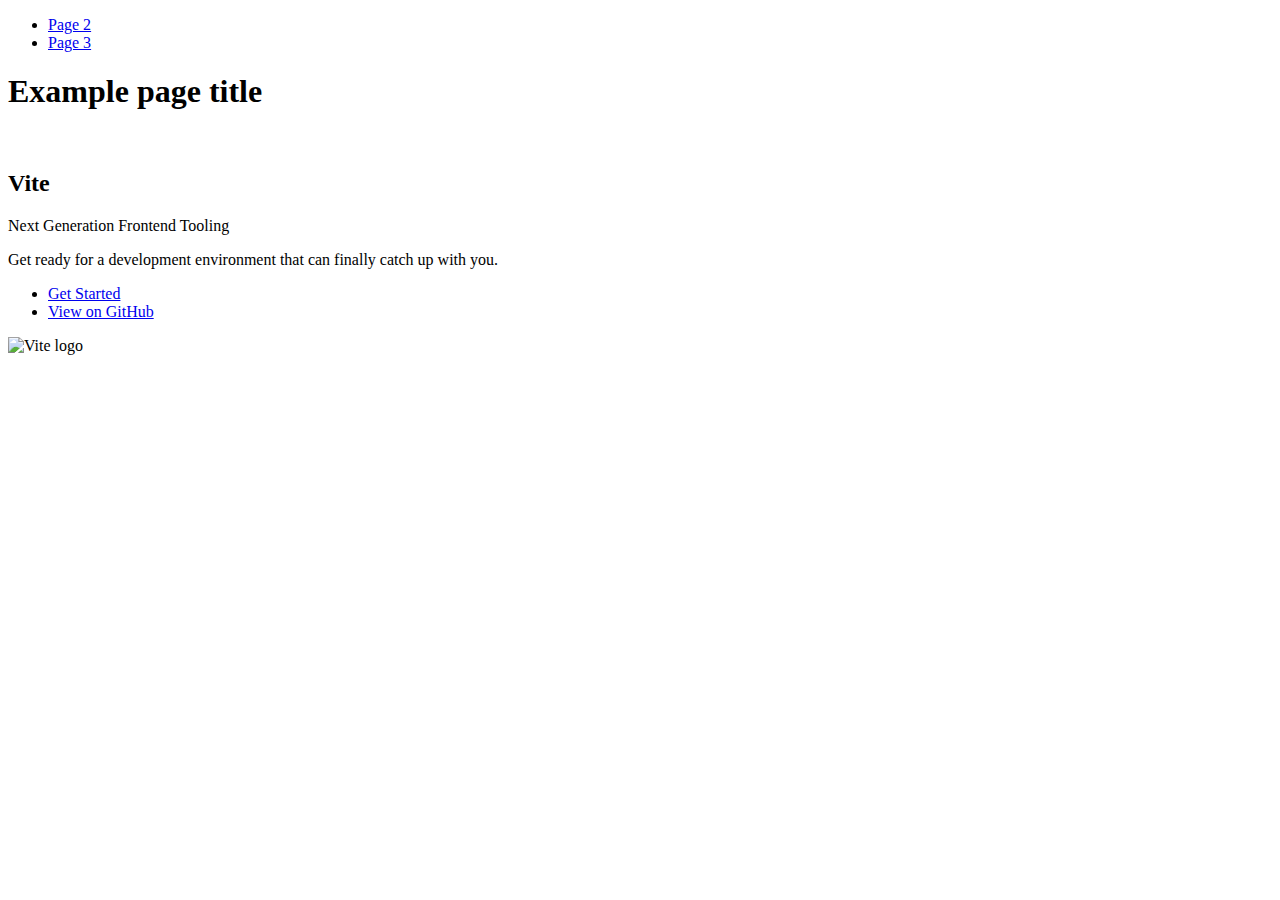
==== index.html @ bae8c798 "Initialize gh-pages" ====
<!DOCTYPE html>
<html lang="en">
  <head>
    <meta charset="UTF-8" />
    <link rel="icon" type="image/svg+xml" href="/vanilla-app-template/favicon.svg" />
    <meta name="viewport" content="width=device-width, initial-scale=1.0" />
    <title>Vanilla App Template</title>
    
    <script type="module" crossorigin src="/vanilla-app-template/commonHelpers.js"></script>
    <link rel="stylesheet" href="/vanilla-app-template/assets/index-10c40100.css">
  </head>
  <body>
    <header class="header">
  <nav class="nav">
    <ul class="nav-list">
      <li class="nav-item">
        <a href="./page-2.html" class="nav-link">Page 2</a>
      </li>

      <li class="nav-item">
        <a href="./page-3.html" class="nav-link">Page 3</a>
      </li>
    </ul>
  </nav>
</header>


    <section>
      <h1>Example page title</h1>
      <!-- Path to images as from index.html file -->
      <img src="/vanilla-app-template/assets/javascript-8dac5379.svg" alt="" />
    </section>

    <!-- Loads the specified .html file -->
    <section class="vite-promo">
  <div class="container">
    <div class="wrapper">
      <h2 class="title">
        <span class="gradient">Vite</span>
      </h2>
      <p class="text">Next Generation Frontend Tooling</p>
      <p class="tagline">
        Get ready for a development environment that can finally catch up with
        you.
      </p>

      <ul class="actions">
        <li class="action">
          <a
            class="link"
            href="https://vitejs.dev/guide/"
            target="_blank"
            rel="noopener noreferrer"
            >Get Started</a
          >
        </li>
        <li class="action">
          <a
            class="link"
            href="https://github.com/vitejs/vite"
            target="_blank"
            rel="noopener noreferrer"
            >View on GitHub</a
          >
        </li>
      </ul>
    </div>

    <div class="thumb">
      <!-- Path to images as from index.html file -->
      <img
        class="pic"
        src="/vanilla-app-template/assets/vite-logo-51249ca9.png"
        alt="Vite logo"
        width="640"
        height="640"
      />
    </div>
  </div>
</section>


    
  </body>
</html>
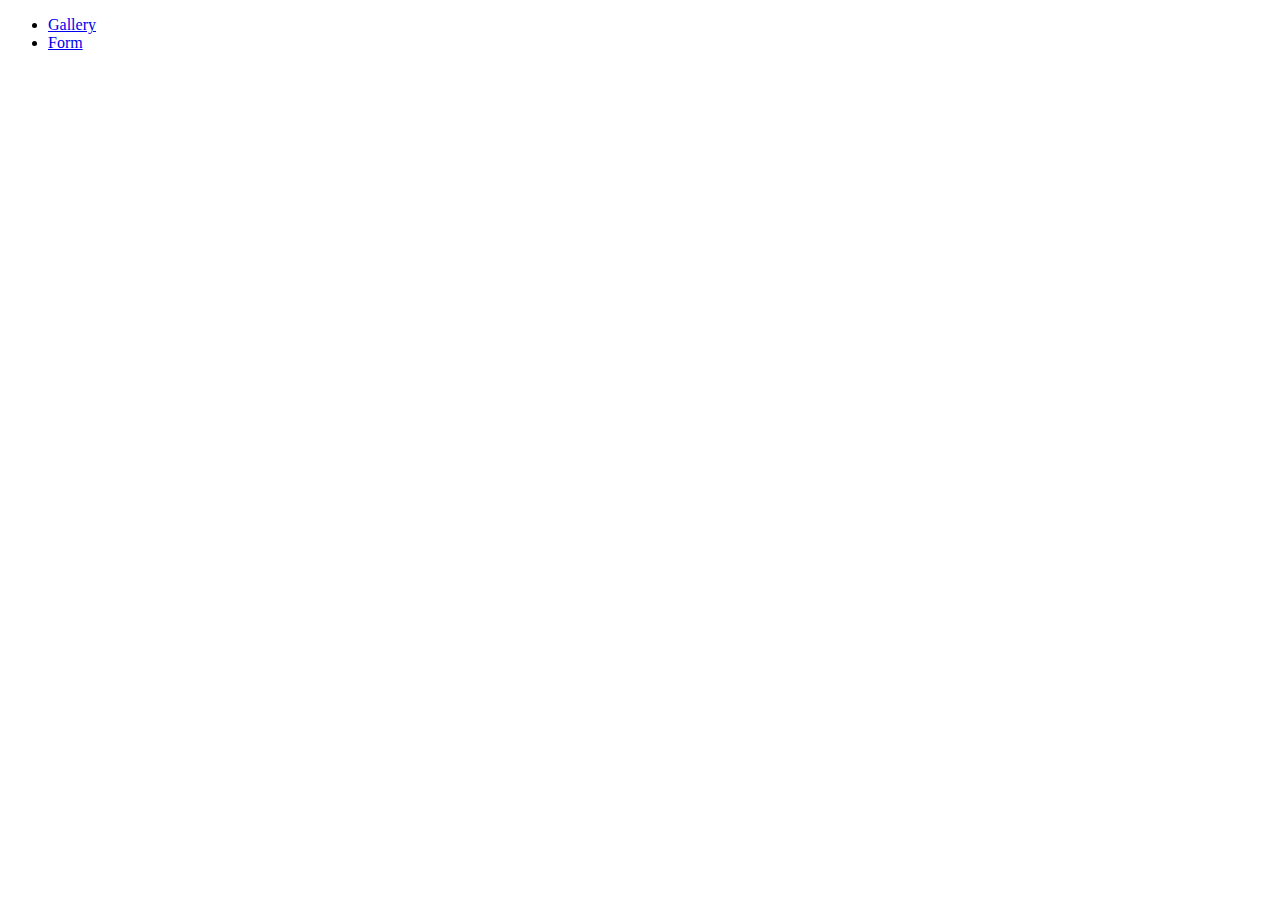
==== commit 12bd5eac: "Deploying to gh-pages from @ anastasia-boichenko/goit-js-hw-09@7d7a2569fdd885de2adeac304dea8db4d373b" ====
--- a/index.html
+++ b/index.html
@@ -2,84 +2,16 @@
 <html lang="en">
   <head>
     <meta charset="UTF-8" />
-    <link rel="icon" type="image/svg+xml" href="/vanilla-app-template/favicon.svg" />
+    <link rel="icon" type="image/svg+xml" href="/goit-js-hw-09/favicon.svg" />
     <meta name="viewport" content="width=device-width, initial-scale=1.0" />
     <title>Vanilla App Template</title>
     
-    <script type="module" crossorigin src="/vanilla-app-template/commonHelpers.js"></script>
-    <link rel="stylesheet" href="/vanilla-app-template/assets/index-10c40100.css">
+    <link rel="stylesheet" href="/goit-js-hw-09/assets/styles-75628be6.css">
   </head>
   <body>
-    <header class="header">
-  <nav class="nav">
-    <ul class="nav-list">
-      <li class="nav-item">
-        <a href="./page-2.html" class="nav-link">Page 2</a>
-      </li>
-
-      <li class="nav-item">
-        <a href="./page-3.html" class="nav-link">Page 3</a>
-      </li>
+    <ul class="task">
+      <li class="task-item"><a href="./1-gallery.html">Gallery</a></li>
+      <li class="task-item"><a href="./2-form.html">Form</a></li>
     </ul>
-  </nav>
-</header>
-
-
-    <section>
-      <h1>Example page title</h1>
-      <!-- Path to images as from index.html file -->
-      <img src="/vanilla-app-template/assets/javascript-8dac5379.svg" alt="" />
-    </section>
-
-    <!-- Loads the specified .html file -->
-    <section class="vite-promo">
-  <div class="container">
-    <div class="wrapper">
-      <h2 class="title">
-        <span class="gradient">Vite</span>
-      </h2>
-      <p class="text">Next Generation Frontend Tooling</p>
-      <p class="tagline">
-        Get ready for a development environment that can finally catch up with
-        you.
-      </p>
-
-      <ul class="actions">
-        <li class="action">
-          <a
-            class="link"
-            href="https://vitejs.dev/guide/"
-            target="_blank"
-            rel="noopener noreferrer"
-            >Get Started</a
-          >
-        </li>
-        <li class="action">
-          <a
-            class="link"
-            href="https://github.com/vitejs/vite"
-            target="_blank"
-            rel="noopener noreferrer"
-            >View on GitHub</a
-          >
-        </li>
-      </ul>
-    </div>
-
-    <div class="thumb">
-      <!-- Path to images as from index.html file -->
-      <img
-        class="pic"
-        src="/vanilla-app-template/assets/vite-logo-51249ca9.png"
-        alt="Vite logo"
-        width="640"
-        height="640"
-      />
-    </div>
-  </div>
-</section>
-
-
-    
   </body>
 </html>
